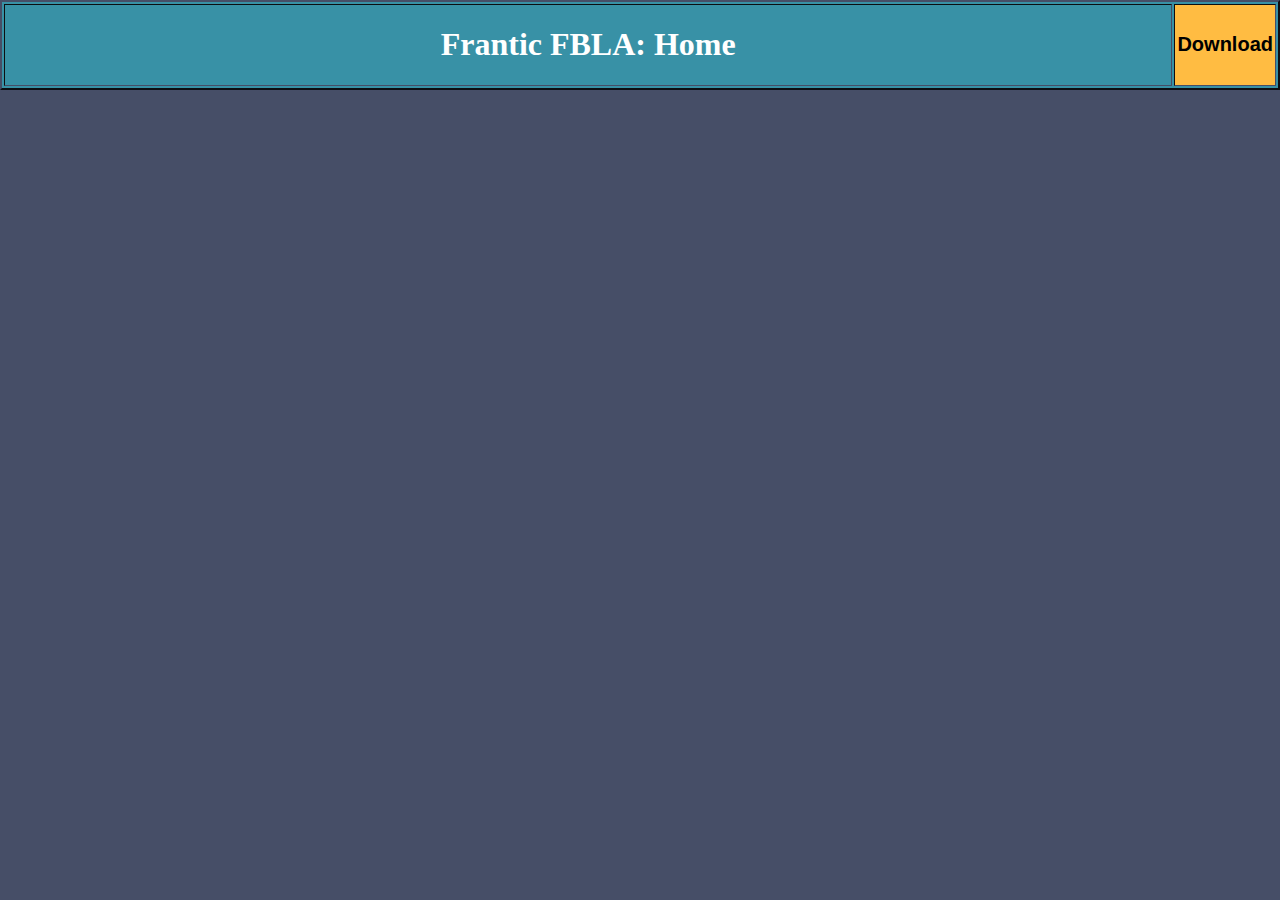
==== index.html @ 94b424d8 "Add files via upload" ====
<!DOCTYPE html>
<html>
    <head>
        <title>Frantic FBLA</title>
        <link rel="icon" href="images/southStill.png">
        <meta name="viewport" content="width=device-width, initial-scale=1">
        <link href="style.css" rel="stylesheet" type="text/css" />
    </head>
    <body>
        <div class="topper">
            <table border="2">
                <tr>
                    <td><h1>Frantic FBLA: Home</h1></td>
                    <td width="8%" style="background: #ffbc42;cursor: pointer;"><button class="download" onclick="window.location.href='download.html'"><h2>Download</h2></button></td>
                </tr>
            </table>
        </div>
    </body>
</html>
---- style.css ----
body{
    margin: 0;
    padding: 0;
    background: #464E67;
}
table{
    width: 100%;
    text-align: center;
    background: #3891a6;
    color: #ffffff;
    border-color: #464E67;
}
tr {
   height:100%;
   text-align:center;
   margin:0;
   padding:0;
}

td {
   padding:0px;
   height: 100%;
}
a{
    text-decoration: none;
    color: blue;
    text-align: center;
}
.topper{
    height:min-content;
    padding: 0;
    position: fixed;
    width: 100%;
}
.download{
    margin:0;
    padding:0;
    height:100%;
    width:100%;
    background-color: #ffbc42;
    cursor: pointer;
    border: 0;
}
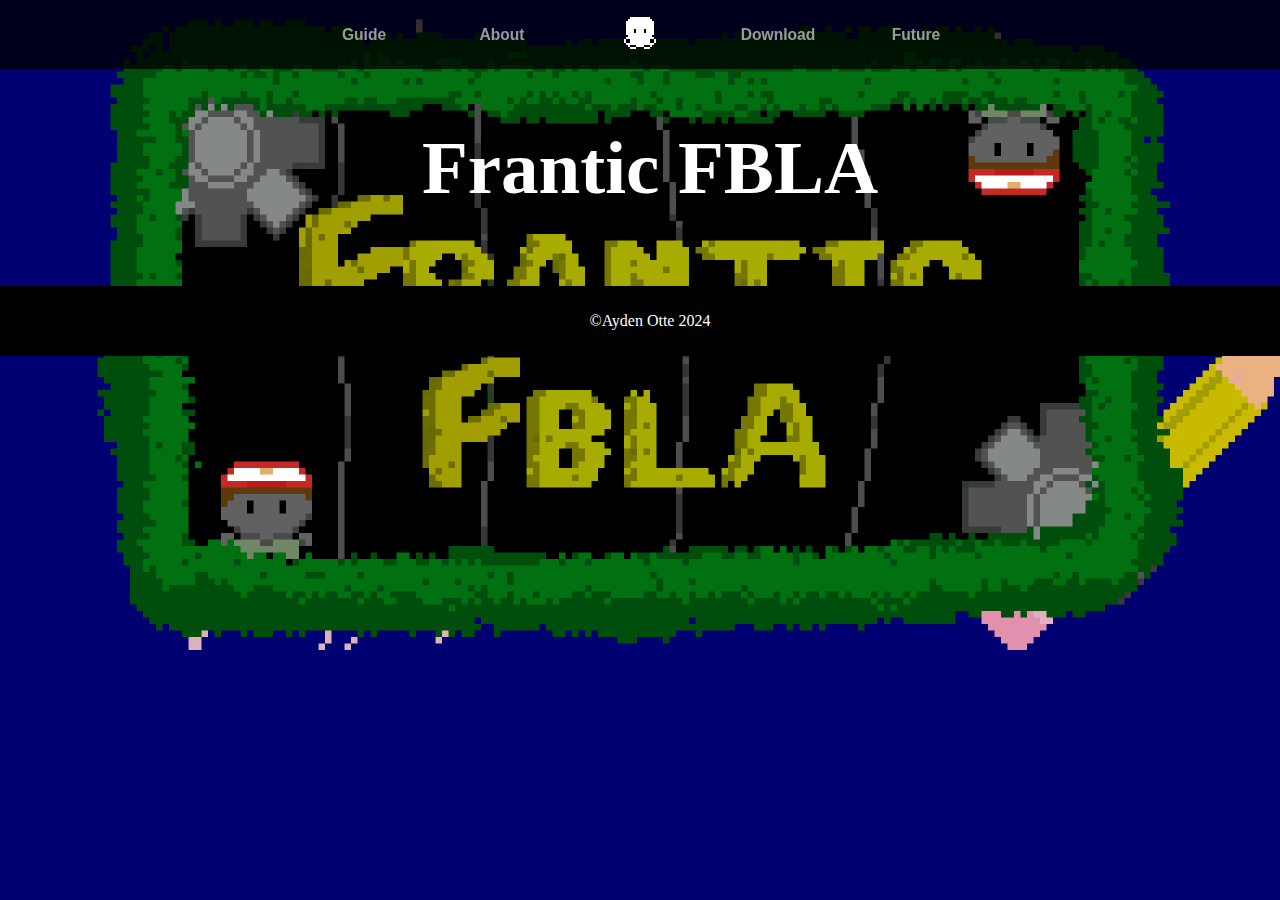
==== commit dc0d73f7: "Add files via upload" ====
--- a/index.html
+++ b/index.html
@@ -1,19 +1,24 @@
 <!DOCTYPE html>
 <html>
     <head>
-        <title>Frantic FBLA</title>
+        <title>Frantic FBLA: Home</title>
         <link rel="icon" href="images/southStill.png">
         <meta name="viewport" content="width=device-width, initial-scale=1">
         <link href="style.css" rel="stylesheet" type="text/css" />
     </head>
-    <body>
+    <body class="bg">
         <div class="topper">
-            <table border="2">
-                <tr>
-                    <td><h1>Frantic FBLA: Home</h1></td>
-                    <td width="8%" style="background: #ffbc42;cursor: pointer;"><button class="download" onclick="window.location.href='download.html'"><h2>Download</h2></button></td>
-                </tr>
-            </table>
+            <button class="menu" onclick="window.location.href='index.html'"><h3>Guide</h3></button>
+            <button class="menu" onclick="window.location.href='index.html'"><h3>About</h3></button>
+            <button class="menu" onclick="window.location.href='index.html'"><h3><img src="images/whiteout.png"></h3></button>
+            <button class="menu" onclick="window.location.href='download.html'"><h3>Download</h3></button>
+            <button class="menu" onclick="window.location.href='index.html'"><h3>Future</h3></button>
+        </div>
+        <div class="layer">
+            <p style="text-align: center;color: #ffffff;font-size: 75px;"><b>Frantic FBLA</b></p>
+        </div>
+        <div class="copyright">
+            <p>&copy;Ayden Otte 2024</p>
         </div>
     </body>
 </html>--- a/style.css
+++ b/style.css
@@ -1,43 +1,58 @@
-body{
+html,body{
     margin: 0;
     padding: 0;
     background: #464E67;
-}
-table{
-    width: 100%;
-    text-align: center;
-    background: #3891a6;
-    color: #ffffff;
-    border-color: #464E67;
-}
-tr {
-   height:100%;
-   text-align:center;
-   margin:0;
-   padding:0;
-}
-
-td {
-   padding:0px;
-   height: 100%;
+    overflow: visible;
 }
 a{
     text-decoration: none;
     color: blue;
     text-align: center;
 }
+.layer{
+    padding-top: 50px;
+}
 .topper{
-    height:min-content;
-    padding: 0;
+    display:flex;
+    justify-content: center;
+    column-gap: 10px;
+    height:fit-content;
+    background: rgba(0,0,0,.75);
+    align-items: center;
     position: fixed;
-    width: 100%;
+    width: 100vw;
 }
-.download{
-    margin:0;
-    padding:0;
-    height:100%;
-    width:100%;
-    background-color: #ffbc42;
+.menu{
+    vertical-align: middle;
+    width: 10%;
+    background: none;
+    color: rgba(202, 202, 202, 0.75);
     cursor: pointer;
     border: 0;
+}
+.bg{
+    background-color: rgb(0, 0, 114);
+    background-image: url(images/logo.png);
+    background-position: center;
+    background-position-y: top;
+    background-repeat: no-repeat;
+    background-size: contain;
+    height: 100vh;
+    display: table;
+    box-sizing: border-box;
+}
+.copyright{
+    justify-content: center;
+    display: flex;
+    height: fit-content;
+    width: 100vw;
+    padding: 10px;
+    color: white;
+    background: rgb(0,0,0);
+}
+.btn{
+    cursor: pointer;
+    background-color: rgb(0, 0, 151);
+    color: #ffffff;
+    padding: 15px;
 }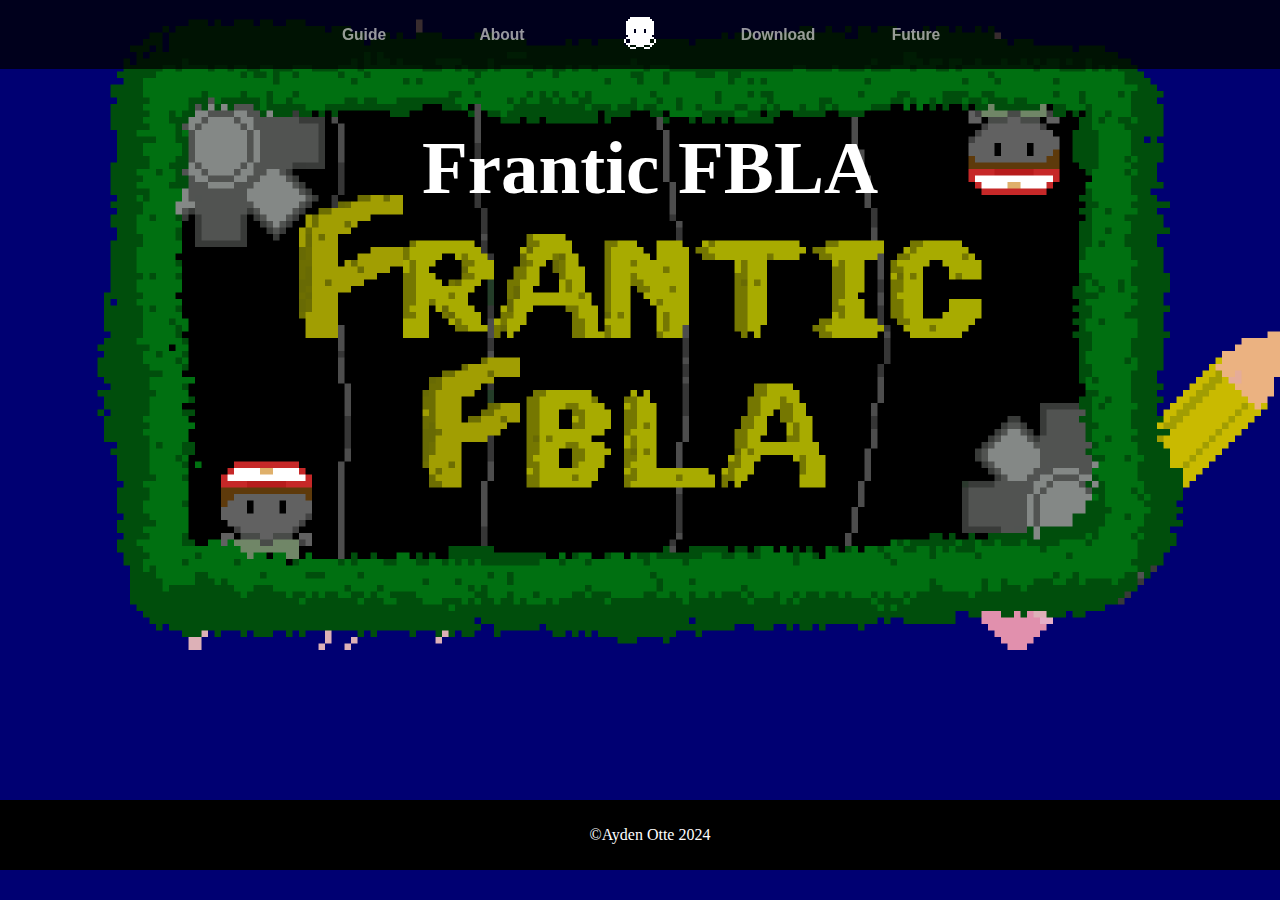
==== commit cbc77e87: "Add files via upload" ====
--- a/index.html
+++ b/index.html
@@ -15,7 +15,7 @@
             <button class="menu" onclick="window.location.href='index.html'"><h3>Future</h3></button>
         </div>
         <div class="layer">
-            <p style="text-align: center;color: #ffffff;font-size: 75px;"><b>Frantic FBLA</b></p>
+            <p style="text-align: center;color: #ffffff;font-size: 75px;height: 600px;"><b>Frantic FBLA</b></p>
         </div>
         <div class="copyright">
             <p>&copy;Ayden Otte 2024</p>
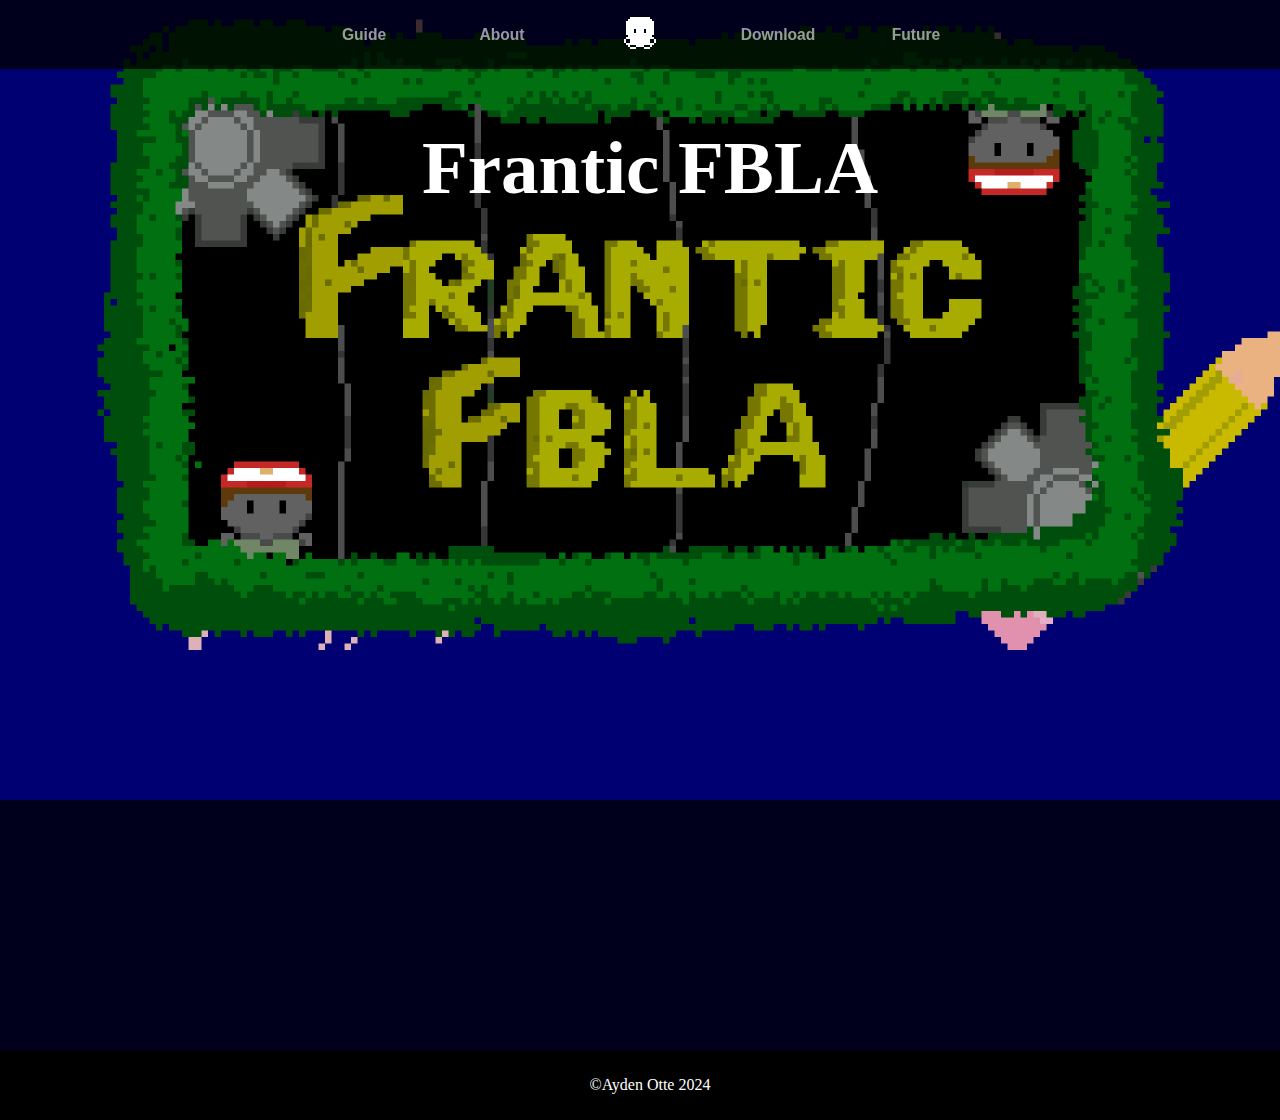
==== commit 88b6b6fb: "Add files via upload" ====
--- a/index.html
+++ b/index.html
@@ -17,6 +17,8 @@
         <div class="layer">
             <p style="text-align: center;color: #ffffff;font-size: 75px;height: 600px;"><b>Frantic FBLA</b></p>
         </div>
+        <div class="layer" style="background: rgba(0, 0, 0,.75);height: 200px;text-align: center;">
+        </div>
         <div class="copyright">
             <p>&copy;Ayden Otte 2024</p>
         </div>
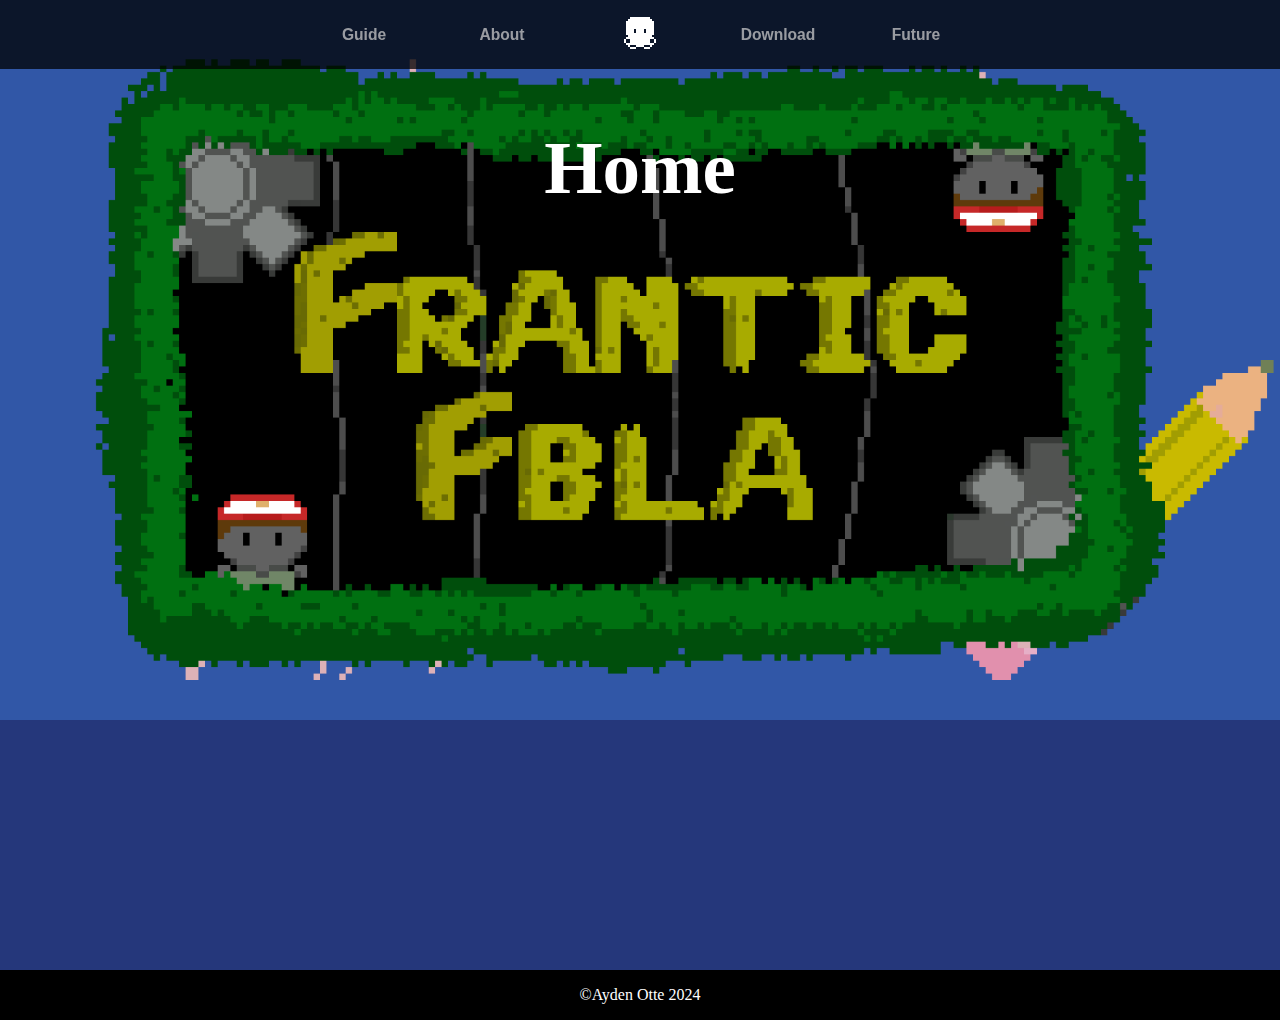
==== commit 45b4f958: "Add files via upload" ====
--- a/index.html
+++ b/index.html
@@ -6,7 +6,7 @@
         <meta name="viewport" content="width=device-width, initial-scale=1">
         <link href="style.css" rel="stylesheet" type="text/css" />
     </head>
-    <body class="bg">
+    <body>
         <div class="topper">
             <button class="menu" onclick="window.location.href='index.html'"><h3>Guide</h3></button>
             <button class="menu" onclick="window.location.href='index.html'"><h3>About</h3></button>
@@ -14,10 +14,10 @@
             <button class="menu" onclick="window.location.href='download.html'"><h3>Download</h3></button>
             <button class="menu" onclick="window.location.href='index.html'"><h3>Future</h3></button>
         </div>
-        <div class="layer">
-            <p style="text-align: center;color: #ffffff;font-size: 75px;height: 600px;"><b>Frantic FBLA</b></p>
+        <div class="layer bg">
+            <p><b>Home</b></p>
         </div>
-        <div class="layer" style="background: rgba(0, 0, 0,.75);height: 200px;text-align: center;">
+        <div class="layer main">
         </div>
         <div class="copyright">
             <p>&copy;Ayden Otte 2024</p>
--- a/style.css
+++ b/style.css
@@ -1,8 +1,9 @@
 html,body{
     margin: 0;
     padding: 0;
-    background: #464E67;
+    background: #000000;
     overflow: visible;
+    overflow-x: hidden;
 }
 a{
     text-decoration: none;
@@ -31,28 +32,37 @@
     border: 0;
 }
 .bg{
-    background-color: rgb(0, 0, 114);
+    display: flex;
+    background-color: #3157a7;
     background-image: url(images/logo.png);
     background-position: center;
-    background-position-y: top;
+    background-position-y: center;
     background-repeat: no-repeat;
     background-size: contain;
-    height: 100vh;
+    width: 100vw;
+    height: 80vh;
     display: table;
     box-sizing: border-box;
+    text-align: center;
+    color: #ffffff;
+    font-size: 75px;
 }
 .copyright{
     justify-content: center;
     display: flex;
     height: fit-content;
     width: 100vw;
-    padding: 10px;
     color: white;
     background: rgb(0,0,0);
 }
 .btn{
     cursor: pointer;
-    background-color: rgb(0, 0, 151);
+    background-color: #f6b21e;
     color: #ffffff;
     padding: 15px;
+}
+.main{
+    background: #25377b;
+    height: 200px;
+    text-align: center;
 }